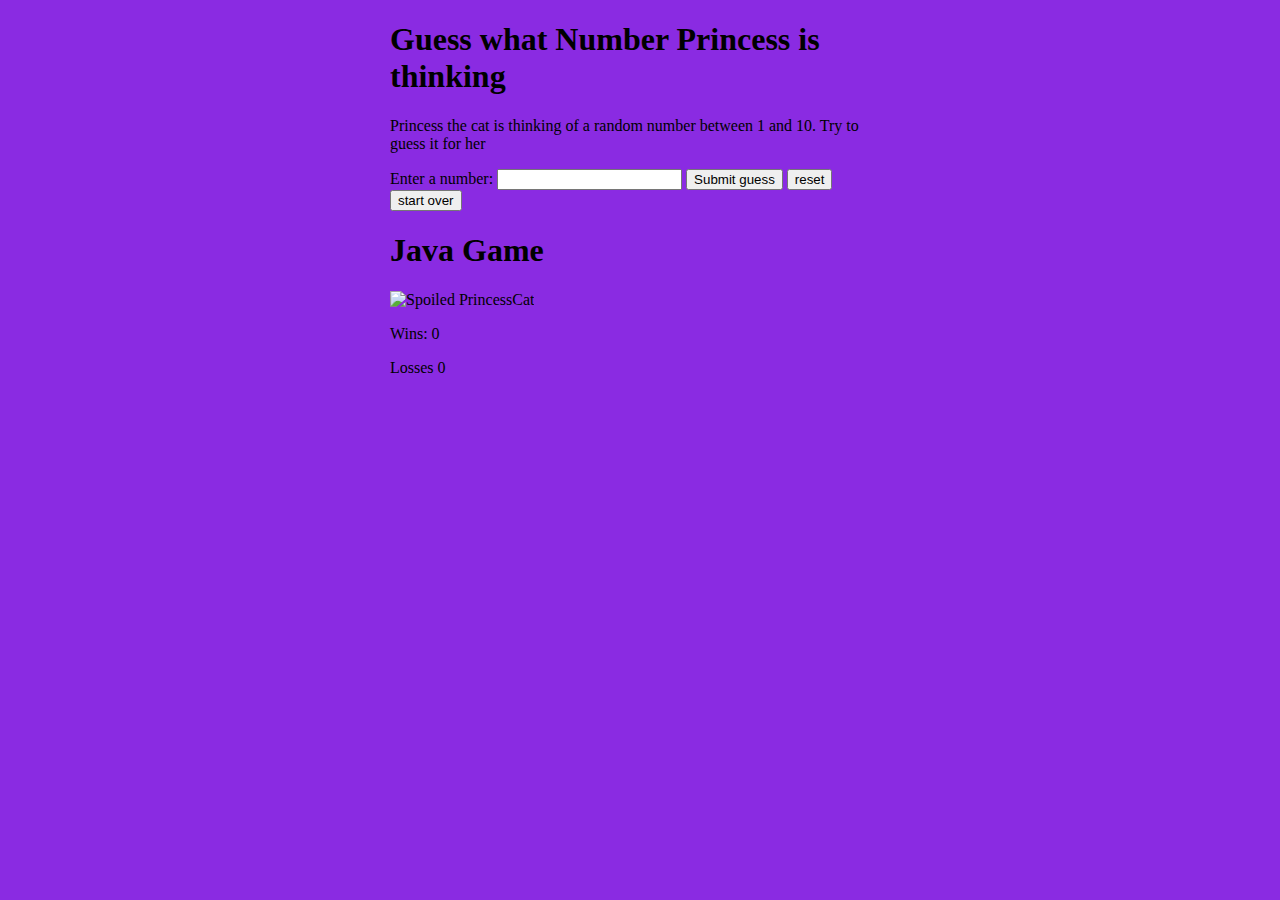
==== javagame.html @ 44620830 "added new win/loss button" ====
<!DOCTYPE html> 
<html> 
<head> 
    <meta charset="utf-8"> 
    <link rel="stylesheet" type="text/css" href="style.css"
     href="https://stackpath.bootstrapcdn.com/bootstrap/4.4.1/css/bootstrap.min.css" integrity="sha384-Vkoo8x4CGsO3+Hhxv8T/Q5PaXtkKtu6ug5TOeNV6gBiFeWPGFN9MuhOf23Q9Ifjh" crossorigin="anonymous">
    <meta name="viewport" content="width=device-width, initial-scale=1.0">
  </head>
  
    <title>Number Guessing Game</title> 
  
    <style> 
        html { 
    font-family: fantasy; 
    background-color: blueviolet;
    } 

        body { 
    width: 50%; 
    max-width: 500px; 
    min-width: 380px; 
    margin: 0 auto; 
    
    
    }   
    </style> 
</head> 

<body> 
<h1>Guess what Number Princess is thinking</h1> 
  
<p>Princess the cat is thinking of a random number between 1 and 10. Try to guess it for her</p> 
  
<div class="form"> 
    <label for="guessField">Enter a number: </label> 
    <input type = "text" id = "guessField" class = "guessField"> 
    <input type = "submit" value = "Submit guess" 
           class = "guessSubmit" id = "submitguess"> 
    <input type = "reset" value = "reset" />
    <input type ="reset" value = "start over" />
</div> 


<p>
    <div id="main-container" class="container">
        <section class="main-section">
          <h1>Java Game</h1>
    
          <div class="img">
            <img src="PrincessCat.jpg" alt="Spoiled PrincessCat" width="500" height="333">
    
        </p>
        <p>Wins: <span id="wins">0</span></p>
        <p>Losses <span id="Losses">0</span></p>
  
<script type = "text/javascript"> 
  
    var y = Math.floor(Math.random() * 10 + 1); 
      
    var guess = 1; 
      
    document.getElementById("submitguess").onclick = function(){ 
      
   var x = document.getElementById("guessField").value; 
  
   if(x == y) 
   {     
       alert("Yay, you read her mind "
               + guess + " GUESS ");
               
               
   } 
   else if(x > y)  
   {     
       guess++; 
       alert("no!! guess again. Think small"); 
   } 
   else
   { 
       guess++; 
       alert("WronG!! Think big") 
       
   } 
} 
</script> 
</body> 
</html>
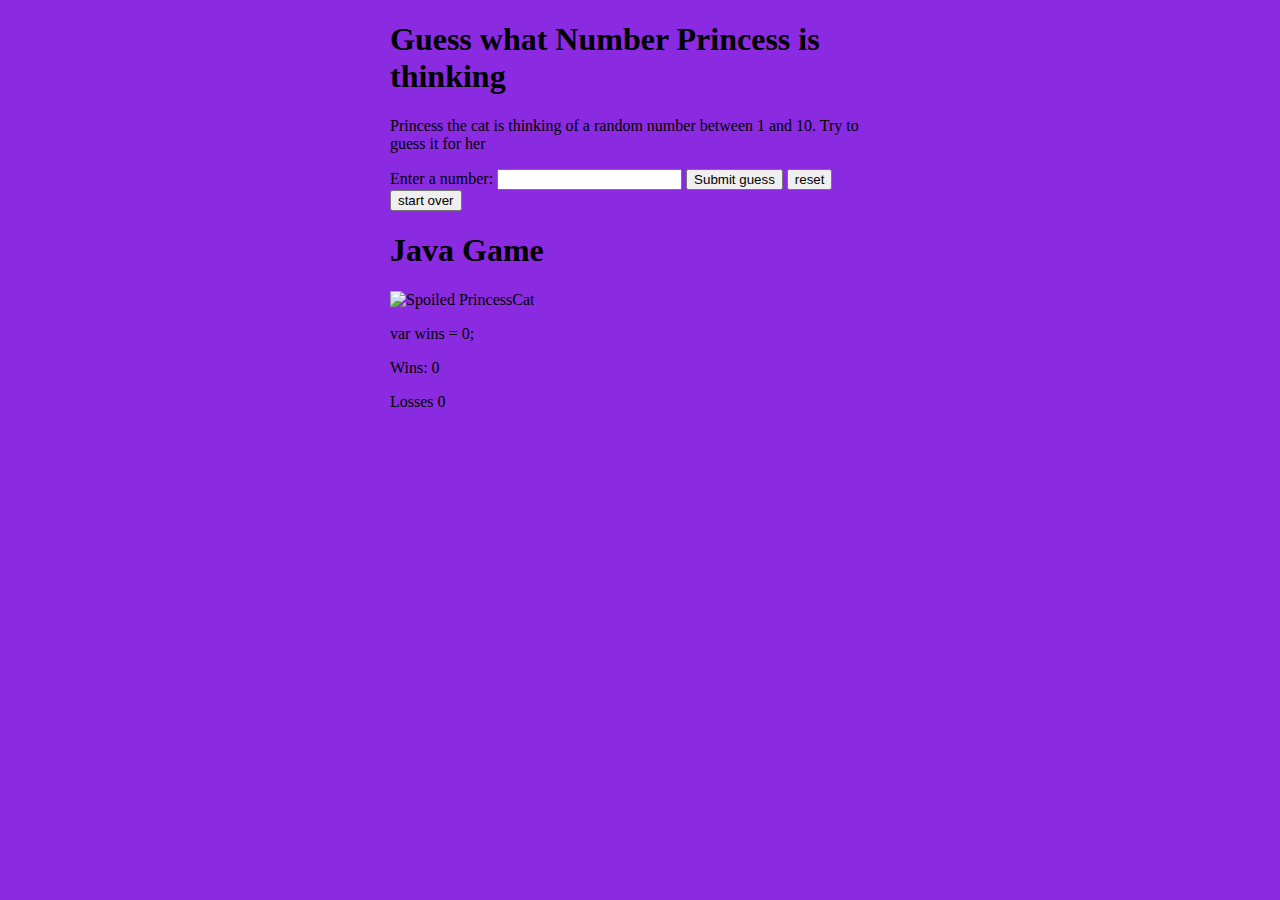
==== commit 2cdd3bde: "branch content" ====
--- a/javagame.html
+++ b/javagame.html
@@ -2,7 +2,7 @@
 <html> 
 <head> 
     <meta charset="utf-8"> 
-    <link rel="stylesheet" type="text/css" href="style.css"
+    <link rel="stylesheet" type="text/css" href="assets/img/style.css"
      href="https://stackpath.bootstrapcdn.com/bootstrap/4.4.1/css/bootstrap.min.css" integrity="sha384-Vkoo8x4CGsO3+Hhxv8T/Q5PaXtkKtu6ug5TOeNV6gBiFeWPGFN9MuhOf23Q9Ifjh" crossorigin="anonymous">
     <meta name="viewport" content="width=device-width, initial-scale=1.0">
   </head>
@@ -49,7 +49,10 @@
           <div class="img">
             <img src="PrincessCat.jpg" alt="Spoiled PrincessCat" width="500" height="333">
     
-        </p>
+        </p> 
+
+        var wins = 0;
+
         <p>Wins: <span id="wins">0</span></p>
         <p>Losses <span id="Losses">0</span></p>
   
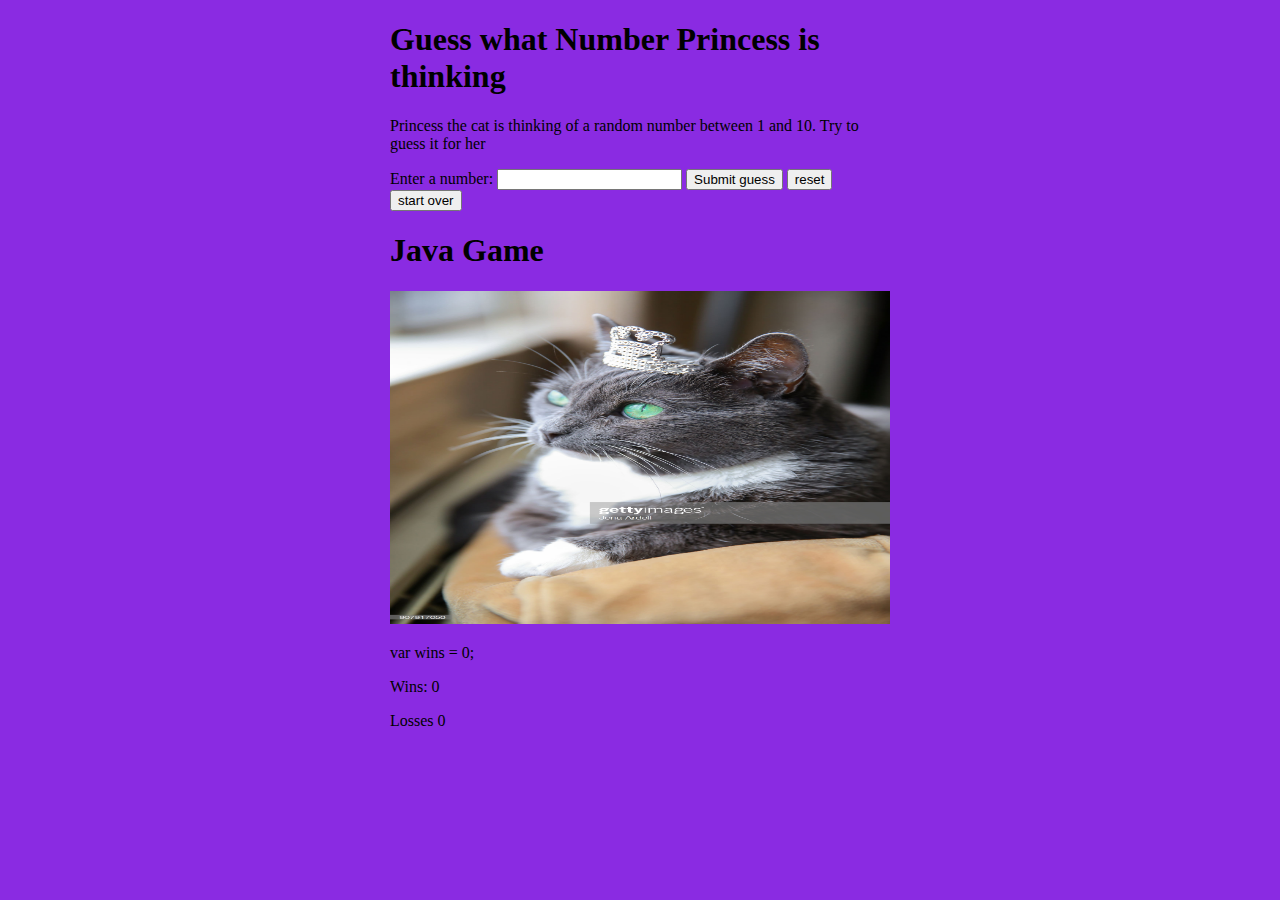
==== commit 9e2920da: "uploading into uncorrupt file" ====
--- a/javagame.html
+++ b/javagame.html
@@ -47,7 +47,7 @@
           <h1>Java Game</h1>
     
           <div class="img">
-            <img src="PrincessCat.jpg" alt="Spoiled PrincessCat" width="500" height="333">
+            <img src="assets/img/PrincessCat.jpg" alt="Spoiled PrincessCat" width="500" height="333">
     
         </p> 
 
